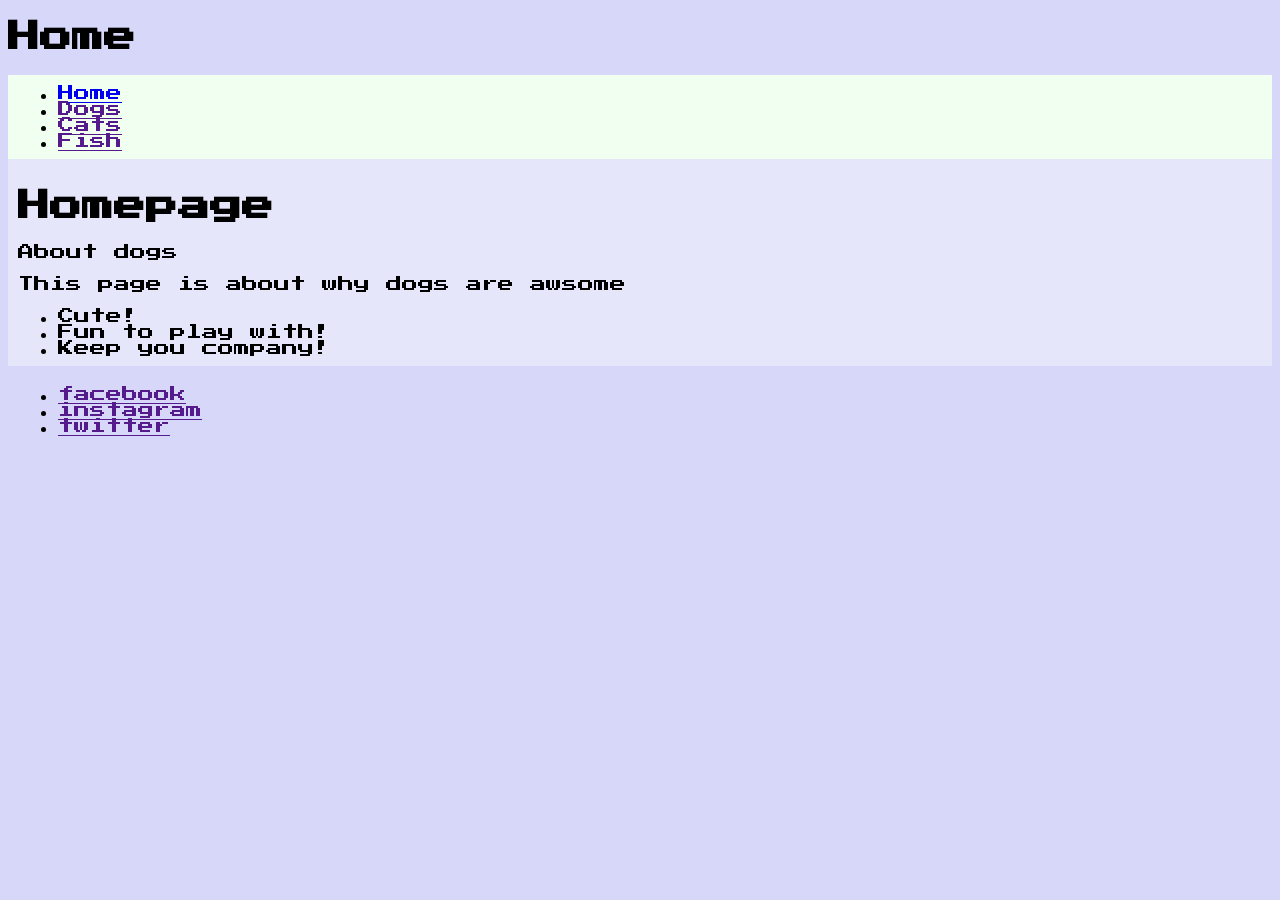
==== pets.html @ e3e448ff "made pets" ====
<!DOCTYPE html>
<html lang="en">

    <head>
        <meta charset="utf-8">
        <title>Pets</title>
        <link rel="stylesheet" href="pet.css">

            <link rel="preconnect" href="https://fonts.googleapis.com">
            <link rel="preconnect" href="https://fonts.gstatic.com" crossorigin>
            <link href="https://fonts.googleapis.com/css2?family=Press+Start+2P&display=swap" rel="stylesheet">
    </head>

<body>
    <header>
        <h1>Home</h1>
        <nav class="nav-color">
                <ul>
                    <li><a href="index.html">Home</a></li>
                    <li><a href="">Dogs</a></li>
                    <li><a href="">Cats</a></li>
                    <li><a href="">Fish</a></li>
                </ul>
        </nav>
    </header>

  <main class="main">
        <h1>Homepage</h1>
        <p>About dogs</p>
        <p>This page is about why dogs are awsome</p>
        <ul>
            <li>Cute!</li>
            <li>Fun to play with!</li>
            <li>Keep you company!</li>
        </ul>
  </main>

        <footer class="site-footer">
            <ul>
                <li><a href="">facebook</a></li>
                <li><a href="">instagram</a></li>
                <li><a href="">twitter</a></li>
            </ul>
        </footer>
    </body>
</html>
---- pet.css ----
html {
    background-color: rgb(215, 215, 250);
    font-family: "Press Start 2P", system-ui;
}

ul {
    margin: 0;
}

.nav-color {
    background-color: honeydew;
    padding: 10px;
}

.main {
    background-color: lavender;
    padding: 10px;
    margin-bottom: 10px;
}

.site-footer {
    padding: 10px;
}
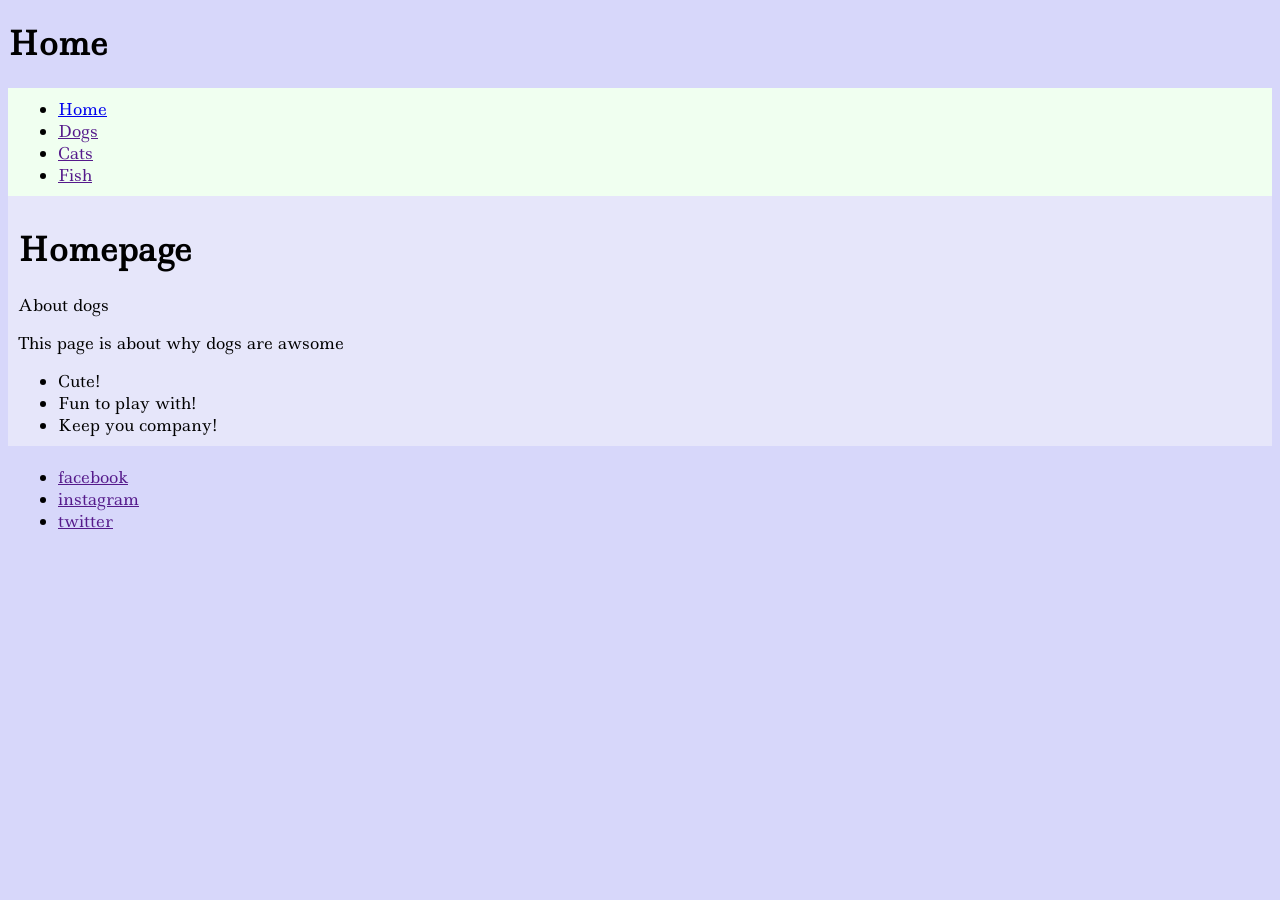
==== commit adc1316d: "fixed font" ====
--- a/pets.html
+++ b/pets.html
@@ -8,7 +8,7 @@
 
             <link rel="preconnect" href="https://fonts.googleapis.com">
             <link rel="preconnect" href="https://fonts.gstatic.com" crossorigin>
-            <link href="https://fonts.googleapis.com/css2?family=Press+Start+2P&display=swap" rel="stylesheet">
+            <link href="https://fonts.googleapis.com/css2?family=Ledger&display=swap" rel="stylesheet">
     </head>
 
 <body>
--- a/pet.css
+++ b/pet.css
@@ -1,6 +1,6 @@
 html {
     background-color: rgb(215, 215, 250);
-    font-family: "Press Start 2P", system-ui;
+    font-family: "Ledger", serif;
 }
 
 ul {
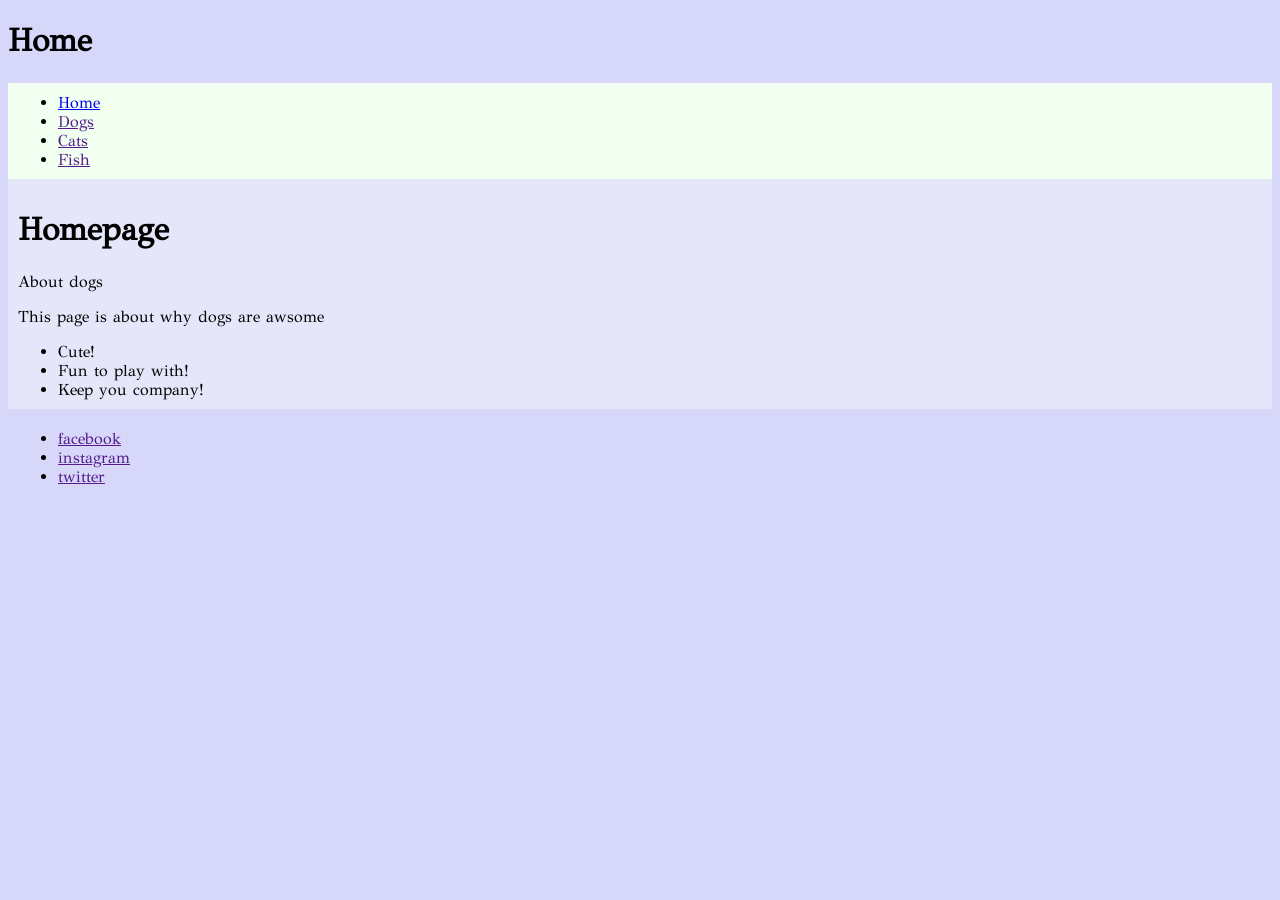
==== commit ced1f31c: "changed font again" ====
--- a/pets.html
+++ b/pets.html
@@ -8,9 +8,7 @@
 
             <link rel="preconnect" href="https://fonts.googleapis.com">
             <link rel="preconnect" href="https://fonts.gstatic.com" crossorigin>
-            <link href="https://fonts.googleapis.com/css2?family=Ledger&display=swap" rel="stylesheet">
-    </head>
-
+            <link href="https://fonts.googleapis.com/css2?family=GFS+Didot&display=swap" rel="stylesheet">
 <body>
     <header>
         <h1>Home</h1>
--- a/pet.css
+++ b/pet.css
@@ -1,6 +1,6 @@
 html {
     background-color: rgb(215, 215, 250);
-    font-family: "Ledger", serif;
+    font-family: "GFS Didot", serif
 }
 
 ul {
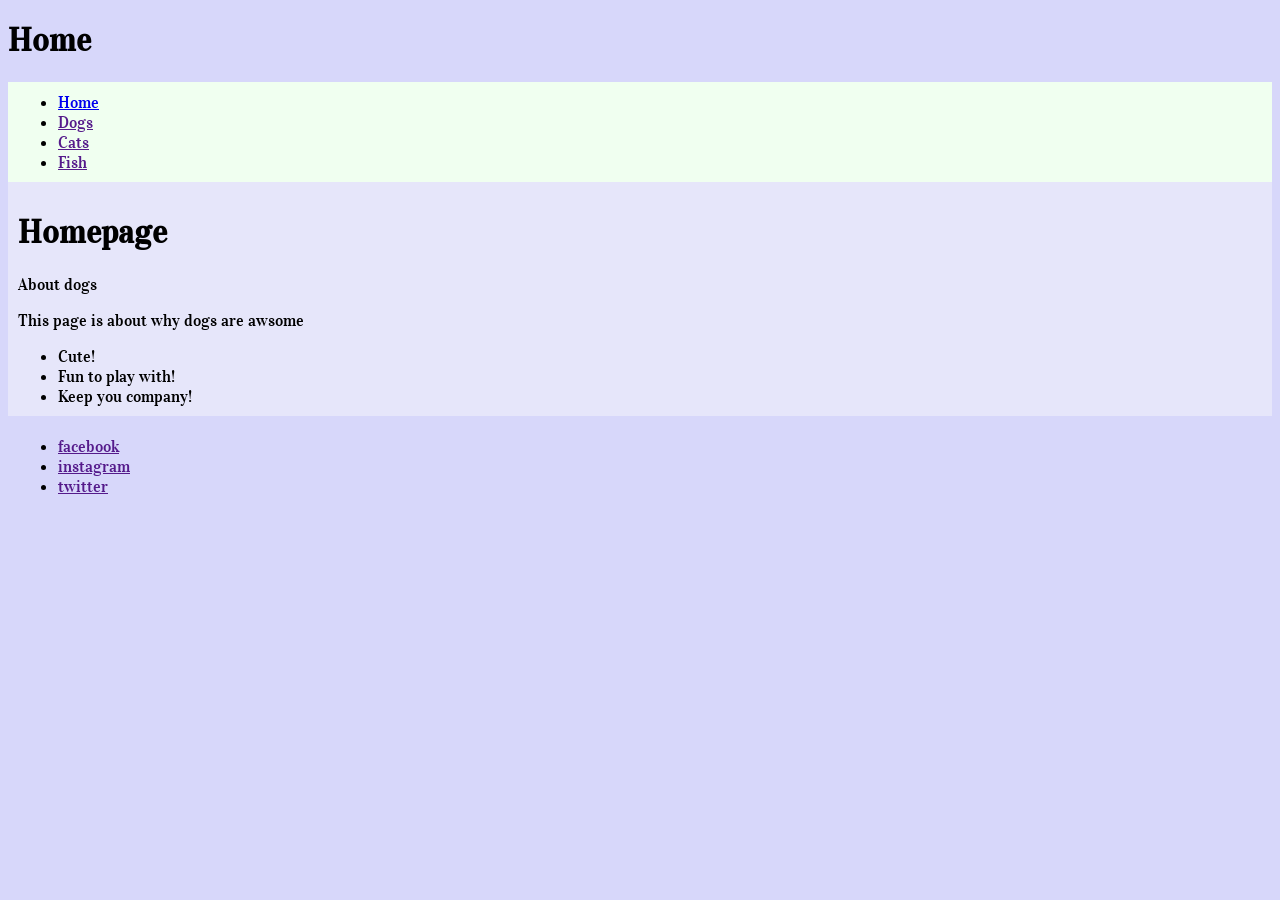
==== commit 85dbf713: "changed font pt 2" ====
--- a/pets.html
+++ b/pets.html
@@ -8,37 +8,37 @@
 
             <link rel="preconnect" href="https://fonts.googleapis.com">
             <link rel="preconnect" href="https://fonts.gstatic.com" crossorigin>
-            <link href="https://fonts.googleapis.com/css2?family=GFS+Didot&display=swap" rel="stylesheet">
-<body>
-    <header>
-        <h1>Home</h1>
-        <nav class="nav-color">
+            <link href="https://fonts.googleapis.com/css2?family=Vidaloka&display=swap" rel="stylesheet">
+    <body>
+        <header>
+            <h1>Home</h1>
+            <nav class="nav-color">
+                    <ul>
+                        <li><a href="index.html">Home</a></li>
+                        <li><a href="">Dogs</a></li>
+                        <li><a href="">Cats</a></li>
+                        <li><a href="">Fish</a></li>
+                    </ul>
+            </nav>
+        </header>
+
+    <main class="main">
+            <h1>Homepage</h1>
+            <p>About dogs</p>
+            <p>This page is about why dogs are awsome</p>
+            <ul>
+                <li>Cute!</li>
+                <li>Fun to play with!</li>
+                <li>Keep you company!</li>
+            </ul>
+    </main>
+
+            <footer class="site-footer">
                 <ul>
-                    <li><a href="index.html">Home</a></li>
-                    <li><a href="">Dogs</a></li>
-                    <li><a href="">Cats</a></li>
-                    <li><a href="">Fish</a></li>
+                    <li><a href="">facebook</a></li>
+                    <li><a href="">instagram</a></li>
+                    <li><a href="">twitter</a></li>
                 </ul>
-        </nav>
-    </header>
-
-  <main class="main">
-        <h1>Homepage</h1>
-        <p>About dogs</p>
-        <p>This page is about why dogs are awsome</p>
-        <ul>
-            <li>Cute!</li>
-            <li>Fun to play with!</li>
-            <li>Keep you company!</li>
-        </ul>
-  </main>
-
-        <footer class="site-footer">
-            <ul>
-                <li><a href="">facebook</a></li>
-                <li><a href="">instagram</a></li>
-                <li><a href="">twitter</a></li>
-            </ul>
-        </footer>
+            </footer>
     </body>
 </html>
--- a/pet.css
+++ b/pet.css
@@ -1,7 +1,8 @@
 html {
     background-color: rgb(215, 215, 250);
-    font-family: "GFS Didot", serif
-}
+    font-family: "Vidaloka", serif;
+    font-weight: 400;
+    font-style: normal;
 
 ul {
     margin: 0;
